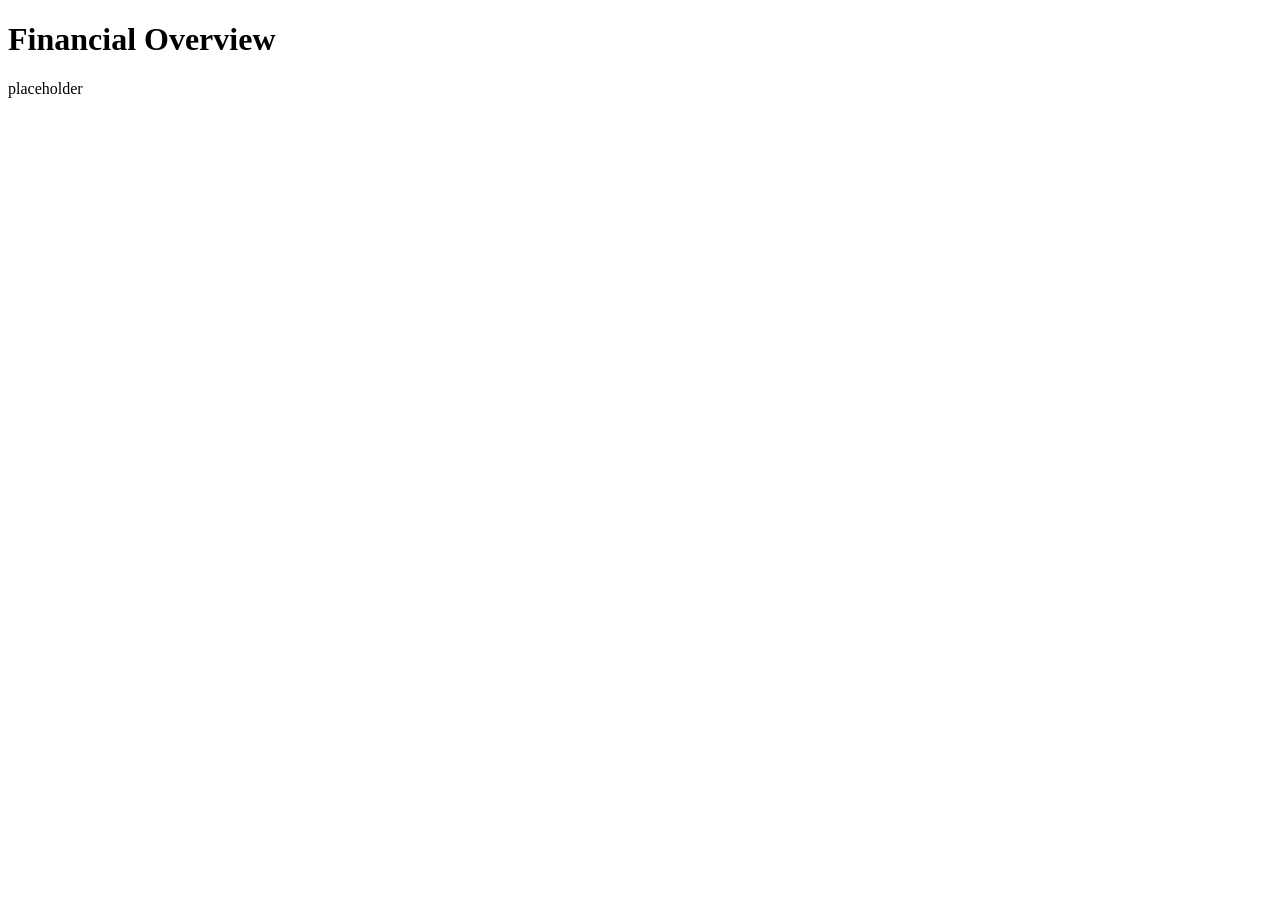
==== index.html @ d272e324 "first commit" ====
<!DOCTYPE html>
<html lang="en">
<head>
    <meta charset="UTF-8">
    <meta name="viewport" content="width=device-width, initial-scale=1.0">
    <title>Financial Overview</title>
</head>
<body>
    <header>
        <h1>Financial Overview</h1>
    </header>
    <main>
        <p>placeholder</p>
    </main>
</body>
</html>
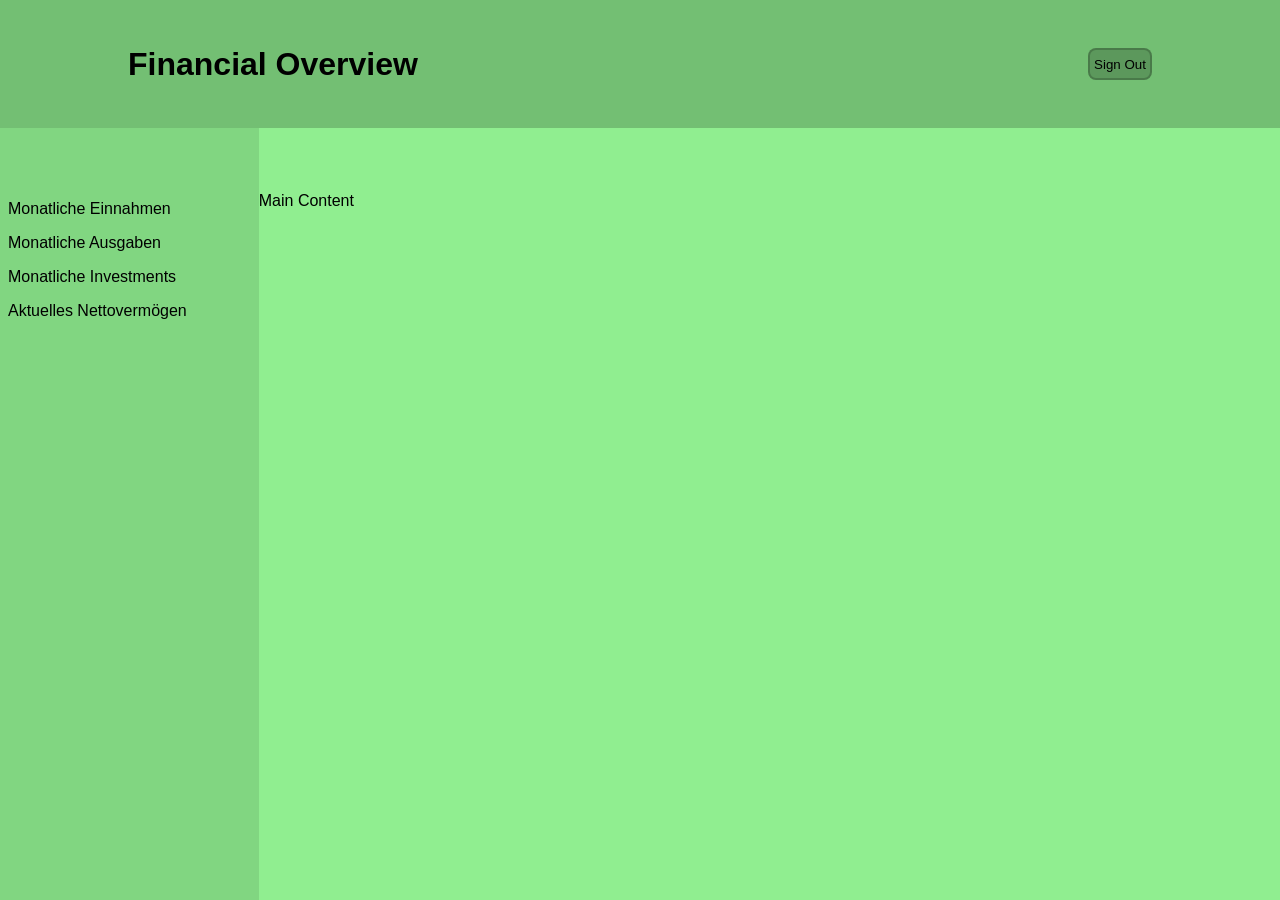
==== commit 9cac6c32: "added folder structure + basic routing structure" ====
--- a/index.html
+++ b/index.html
@@ -4,13 +4,17 @@
     <meta charset="UTF-8">
     <meta name="viewport" content="width=device-width, initial-scale=1.0">
     <title>Financial Overview</title>
+    <link rel="stylesheet" href="style.css">
 </head>
-<body>
-    <header>
+<body onload="init()">
+    <header class="d-flex">
         <h1>Financial Overview</h1>
+        <button id="loginButton" onclick="login()"></button>
     </header>
-    <main>
-        <p>placeholder</p>
+    <main id="main" class="d-flex">
     </main>
+    <footer></footer>
+    <script src="script.js"></script>
+    <script src="template.js"></script>
 </body>
 </html>
--- a/style.css
+++ b/style.css
@@ -0,0 +1,61 @@
+@import url("./css/loggedOut.css");
+@import url("./css/loggedIn.css");
+
+*,
+*::before,
+*::after {
+  margin: 0;
+  padding: 0;
+  box-sizing: border-box;
+}
+
+html, body {
+  height: 100%;
+  font-family: sans-serif;
+  background-color: lightgreen;
+  color: black;
+}
+
+main {
+    padding-right: 8rem;
+}
+
+header {
+    padding: 0.5rem 8rem;
+    background-color: rgba(0, 0, 0, 0.2);
+    align-items: center;
+    justify-content: space-between;
+    height: 8rem;
+    
+}
+
+h1{
+    margin: 2rem 0;
+}
+
+section {
+    width: 100%;
+    display: flex;
+    align-items: flex-start;
+    justify-content: center;
+    flex-direction: column;
+    padding-top: 4rem;
+}
+
+.d-flex {
+    display: flex;
+}
+
+.d-flex-col {
+    display: flex;
+    flex-direction: column;
+}
+
+button {
+    height: 2rem;
+    width: 4rem;
+    background-color: rgba(0, 0, 0, 0.2);
+    border: solid, 2px rgba(0, 0, 0, 0.2);
+    border-radius: 0.5rem;
+    cursor: pointer;
+}
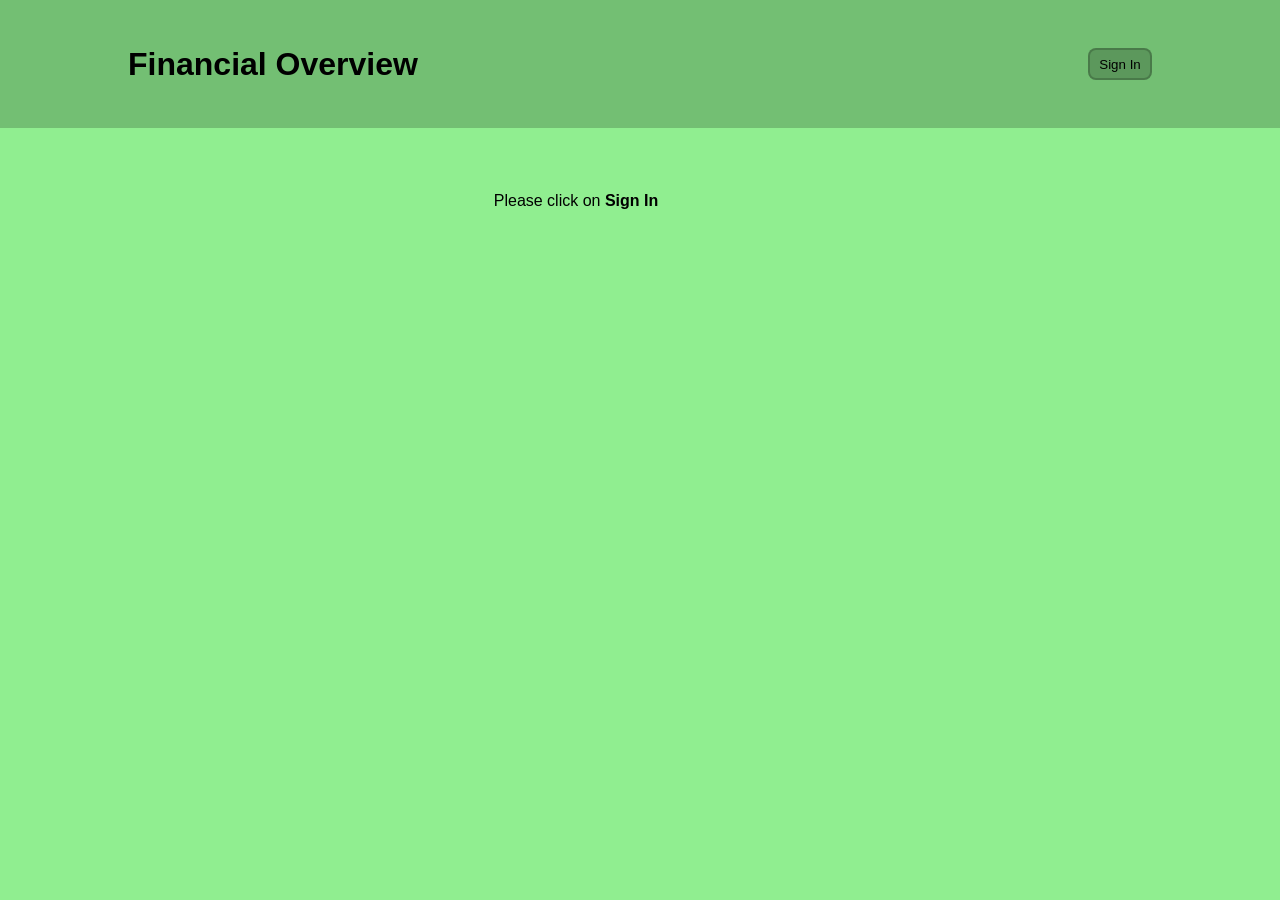
==== commit 3e55484d: "improved current code via AI" ====
--- a/index.html
+++ b/index.html
@@ -6,15 +6,15 @@
     <title>Financial Overview</title>
     <link rel="stylesheet" href="style.css">
 </head>
-<body onload="init()">
+<body>
     <header class="d-flex">
         <h1>Financial Overview</h1>
-        <button id="loginButton" onclick="login()"></button>
+        <button id="loginButton"></button>
     </header>
     <main id="main" class="d-flex">
     </main>
     <footer></footer>
+    <script src="template.js"></script>
     <script src="script.js"></script>
-    <script src="template.js"></script>
 </body>
 </html>
